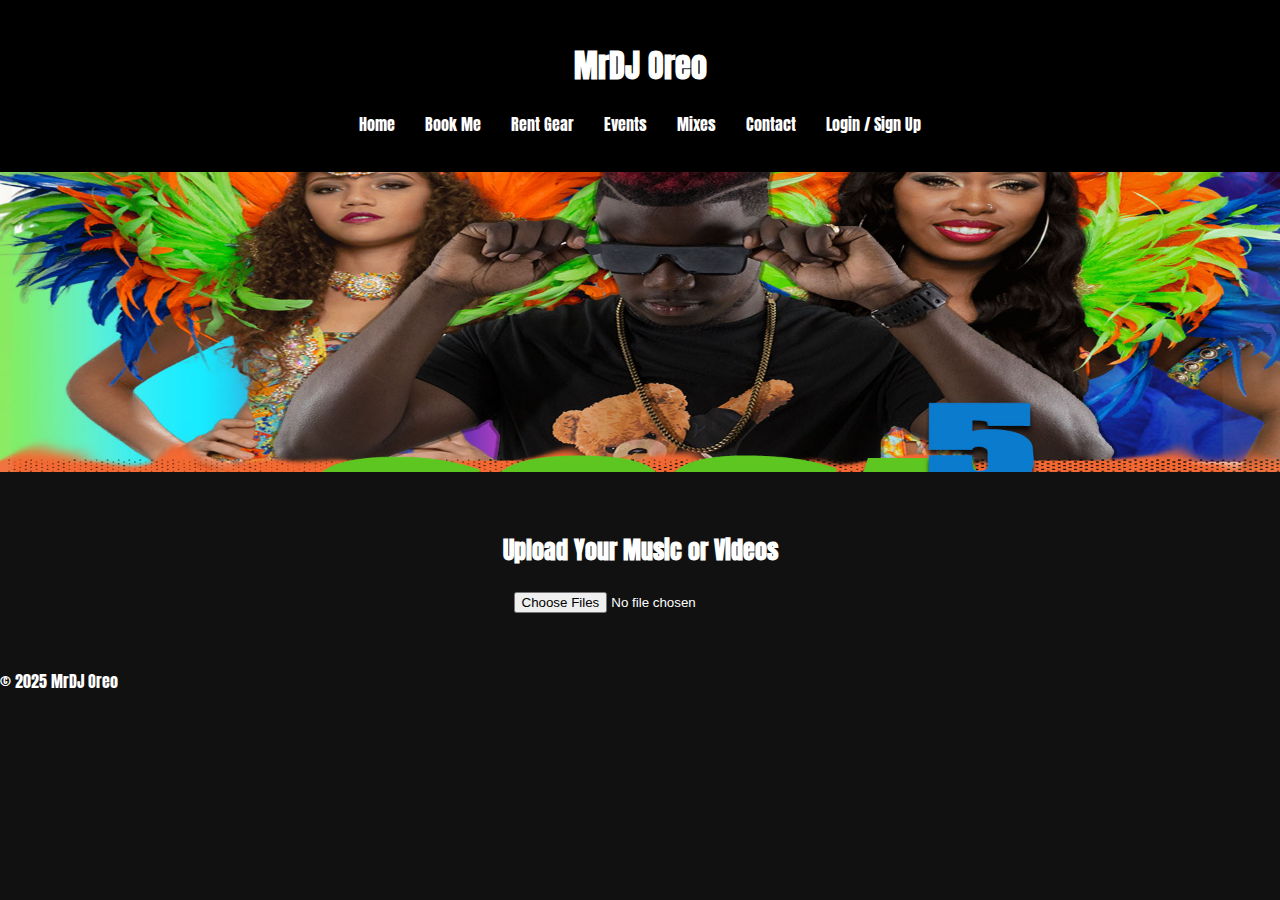
==== index.html @ 46a893a2 "Update index.html" ====
<!DOCTYPE html>
<html lang="en">
<head>
  <meta charset="UTF-8">
  <meta name="viewport" content="width=device-width, initial-scale=1.0">
  <title>MrDJ Oreo</title>
  <link rel="stylesheet" href="style.css">
  <link href="https://fonts.googleapis.com/css2?family=Anton&display=swap" rel="stylesheet">
  <script src="script.js" defer></script>
</head>
<body>
  <header>
    <h1>MrDJ Oreo</h1>
    <nav>
      <ul>
        <li><a href="#">Home</a></li>
        <li><a href="#">Book Me</a></li>
        <li><a href="#">Rent Gear</a></li>
        <li><a href="#">Events</a></li>
        <li><a href="#">Mixes</a></li>
        <li><a href="#">Contact</a></li>
        <li><a href="#">Login / Sign Up</a></li>
      </ul>
    </nav>
  </header>

  <section class="slideshow">
    <img class="slide" src="mixes-banner.jpg" alt="PHOTO-2023-11-07-15-12-43.jpg">
    <img class="slide" src="PHOTO-2023-11-07-15-12-43.jpg" alt="mixes-banner.jpg">
    <img class="slide" src="mixes-banner.jpg" alt="PHOTO-2023-11-07-15-12-43.jpg">
  </section>

  <section class="upload-section">
    <h2>Upload Your Music or Videos</h2>
    <input type="file" id="mediaUpload" multiple>
    <div id="mediaPreview"></div>
  </section>

  <footer>
    <p>&copy; 2025 MrDJ Oreo</p>
  </footer>
</body>
</html>
---- style.css ----
body {
  margin: 0;
  font-family: 'Anton', sans-serif;
  background: #111;
  color: #fff;
}

header {
  background: #000;
  padding: 20px;
  text-align: center;
}

nav ul {
  list-style: none;
  padding: 0;
  display: flex;
  justify-content: center;
  flex-wrap: wrap;
}

nav ul li {
  margin: 0 15px;
}

nav ul li a {
  color: #fff;
  text-decoration: none;
  font-size: 16px;
}

.slideshow {
  position: relative;
  width: 100%;
  height: 300px;
  overflow: hidden;
}

.slide {
  position: absolute;
  width: 100%;
  height: 100%;
  object-fit: cover;
  opacity: 0;
  transition: opacity 1s ease-in-out;
}

.slide.active {
  opacity: 1;
}

.upload-section {
  padding: 40px 20px;
  text-align: center;
}

#mediaPreview img, #mediaPreview video {
  max-width: 300px;
  margin: 10px;
  display: inline-block;
}
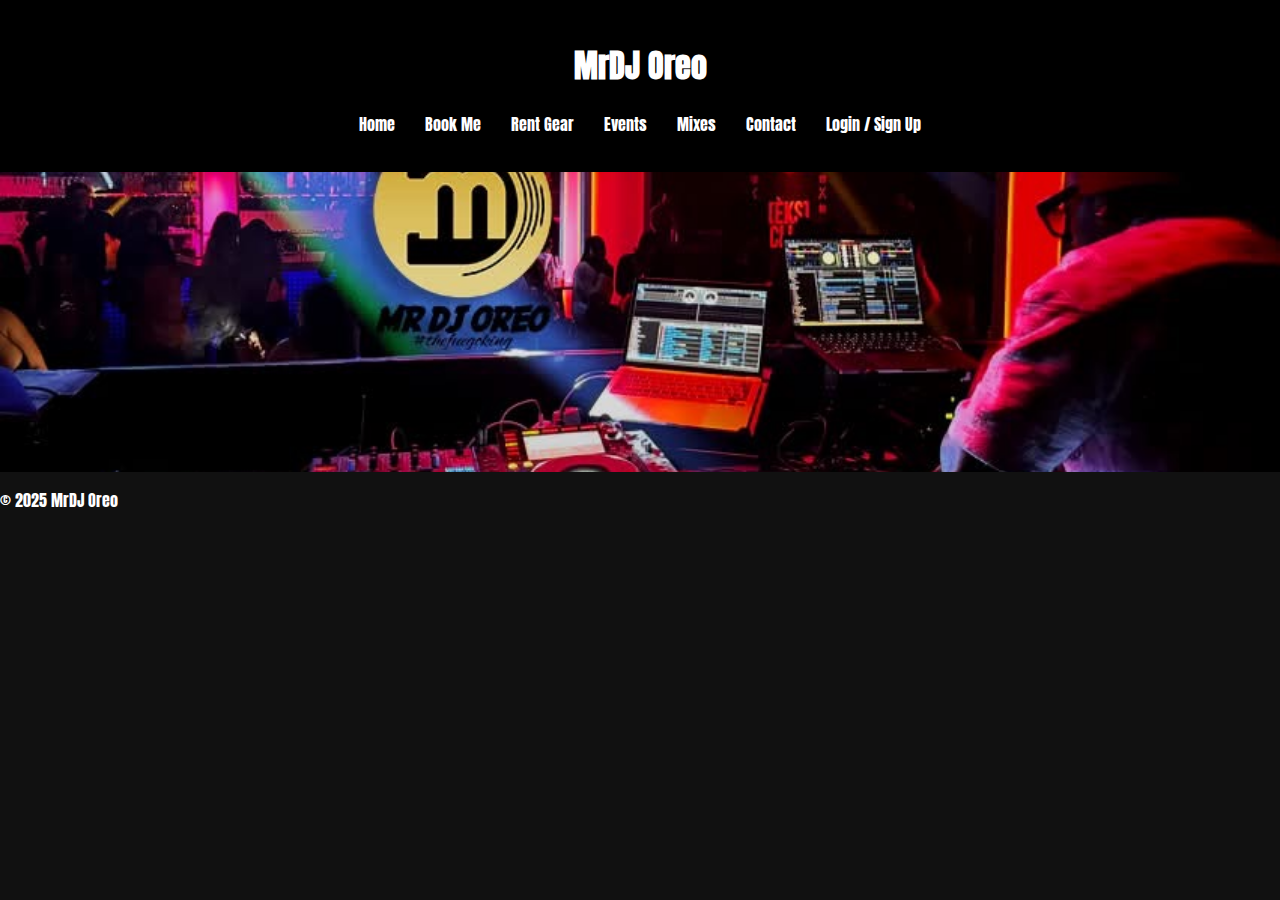
==== commit 33fa3f76: "Update index.html" ====
--- a/index.html
+++ b/index.html
@@ -26,16 +26,11 @@
   </header>
 
   <section class="slideshow">
-    <img class="slide" src="mixes-banner.jpg" alt="PHOTO-2023-11-07-15-12-43.jpg">
-    <img class="slide" src="PHOTO-2023-11-07-15-12-43.jpg" alt="mixes-banner.jpg">
-    <img class="slide" src="mixes-banner.jpg" alt="PHOTO-2023-11-07-15-12-43.jpg">
+    <img class="slide" src="contact-banner.jpg" alt="rent-banner.jpg" alt="PHOTO-2023-11-07-15-12-43.jpg">
+    <img class="slide" src="PHOTO-2023-11-07-15-12-43.jpg" alt="contact-banner.jpg" alt="rent-banner.jpg">
+    <img class="slide" src="contact-banner.jpg" alt="PHOTO-2023-11-07-15-12-43.jpg" alt="rent-banner.jpg">
   </section>
-
-  <section class="upload-section">
-    <h2>Upload Your Music or Videos</h2>
-    <input type="file" id="mediaUpload" multiple>
-    <div id="mediaPreview"></div>
-  </section>
+  
 
   <footer>
     <p>&copy; 2025 MrDJ Oreo</p>
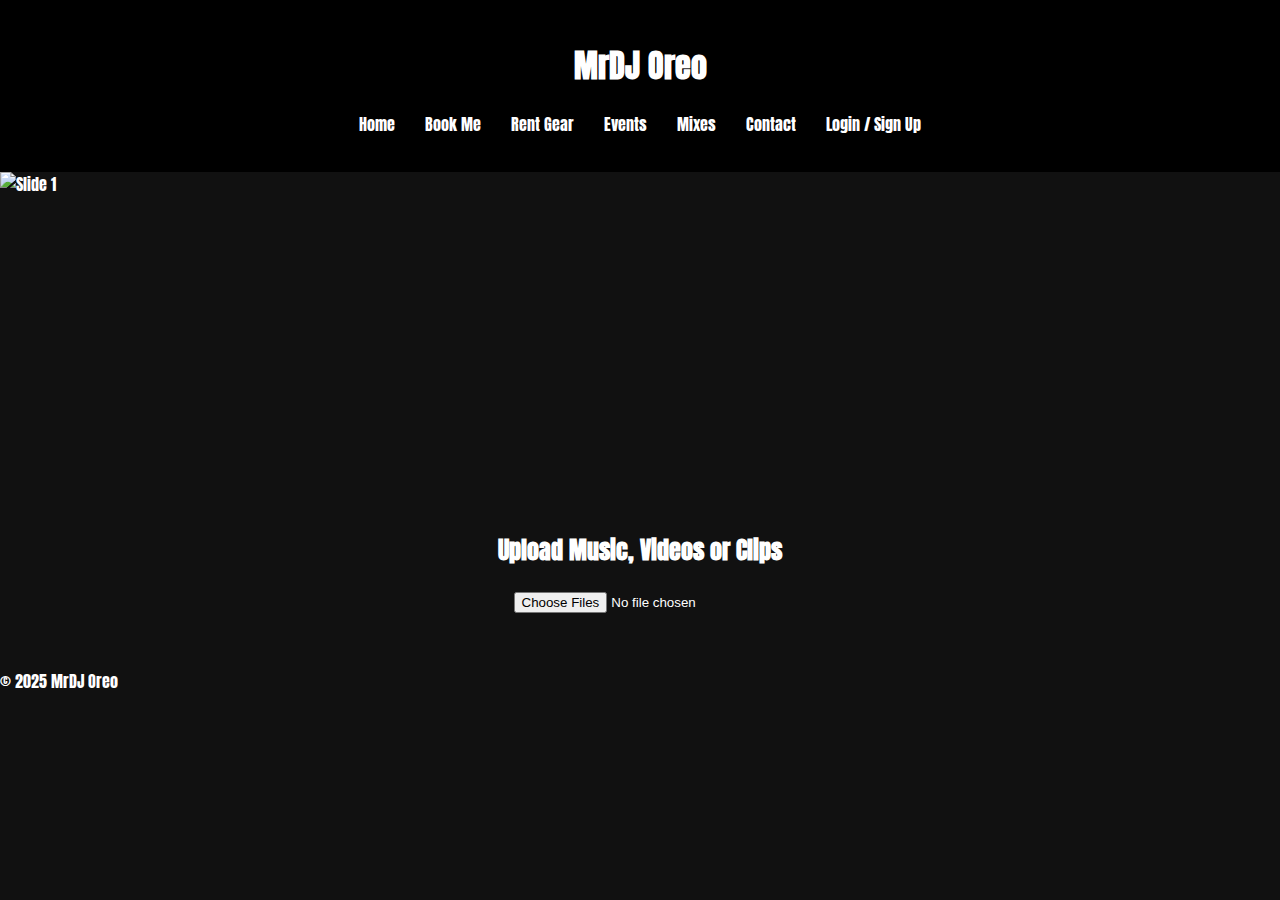
==== commit 5fac4866: "Add files via upload" ====
--- a/index.html
+++ b/index.html
@@ -26,11 +26,16 @@
   </header>
 
   <section class="slideshow">
-    <img class="slide" src="contact-banner.jpg" alt="rent-banner.jpg" alt="PHOTO-2023-11-07-15-12-43.jpg">
-    <img class="slide" src="PHOTO-2023-11-07-15-12-43.jpg" alt="contact-banner.jpg" alt="rent-banner.jpg">
-    <img class="slide" src="contact-banner.jpg" alt="PHOTO-2023-11-07-15-12-43.jpg" alt="rent-banner.jpg">
+    <img class="slide" src="slide1.jpg" alt="Slide 1">
+    <img class="slide" src="slide2.jpg" alt="Slide 2">
+    <img class="slide" src="slide3.jpg" alt="Slide 3">
   </section>
-  
+
+  <section class="upload-section">
+    <h2>Upload Music, Videos or Clips</h2>
+    <input type="file" id="mediaUpload" multiple accept="audio/*,video/*">
+    <div id="mediaPreview"></div>
+  </section>
 
   <footer>
     <p>&copy; 2025 MrDJ Oreo</p>
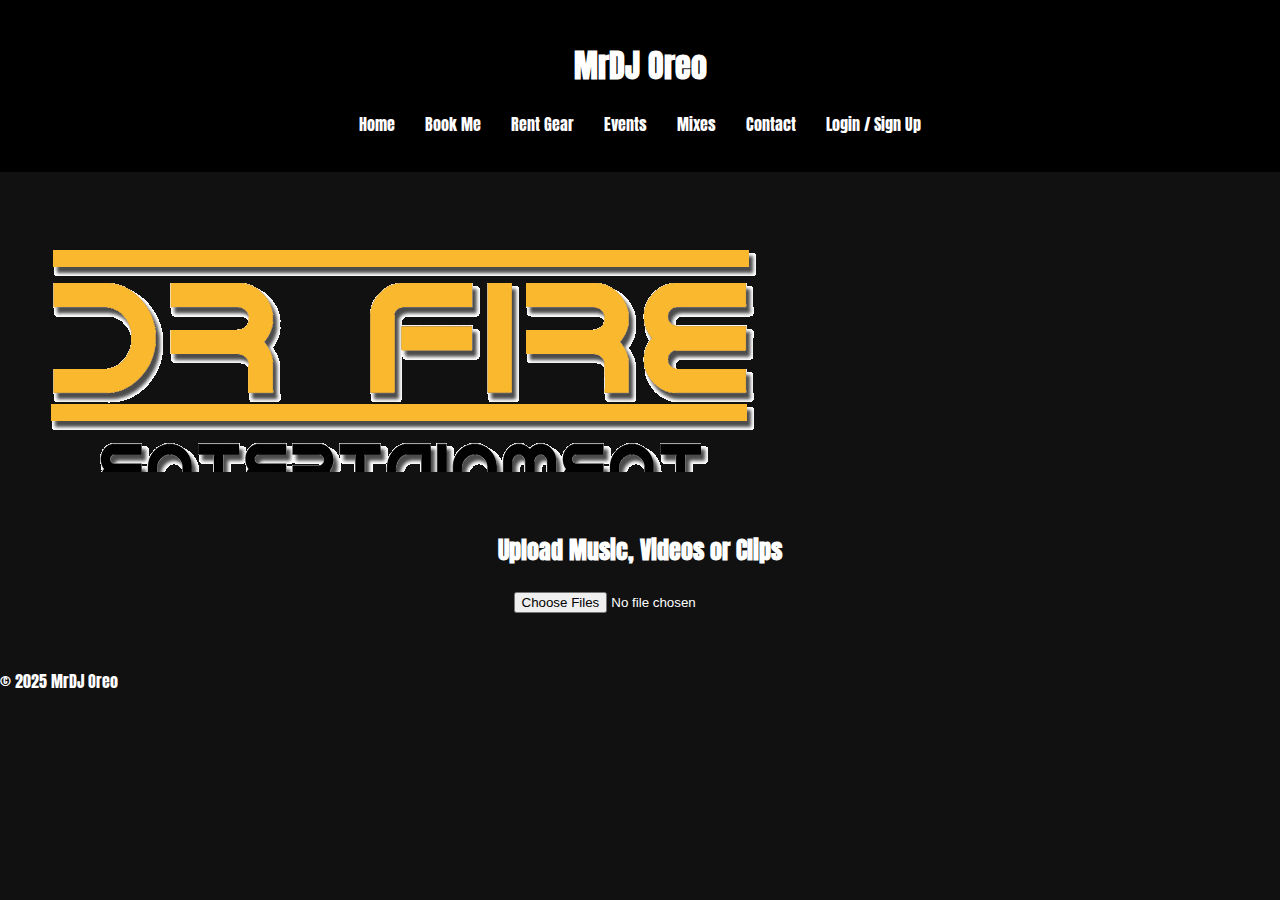
==== commit d7d6096f: "Update index.html" ====
--- a/index.html
+++ b/index.html
@@ -26,10 +26,12 @@
   </header>
 
   <section class="slideshow">
-    <img class="slide" src="slide1.jpg" alt="Slide 1">
-    <img class="slide" src="slide2.jpg" alt="Slide 2">
-    <img class="slide" src="slide3.jpg" alt="Slide 3">
-  </section>
+  <img class="website front.png" src="rent-banner.jpg" alt="book-banner.jpg">
+  <img class="rent-banner.jpg" src="website front.png" alt="book-banner.jpg">
+  <img class="book-banner.jpg" src="rent-banner.jpg" alt="website front.png">
+  <img class="book-banner.jpg" src="website front.png" alt="rent-banner.jpg">
+</section>
+
 
   <section class="upload-section">
     <h2>Upload Music, Videos or Clips</h2>
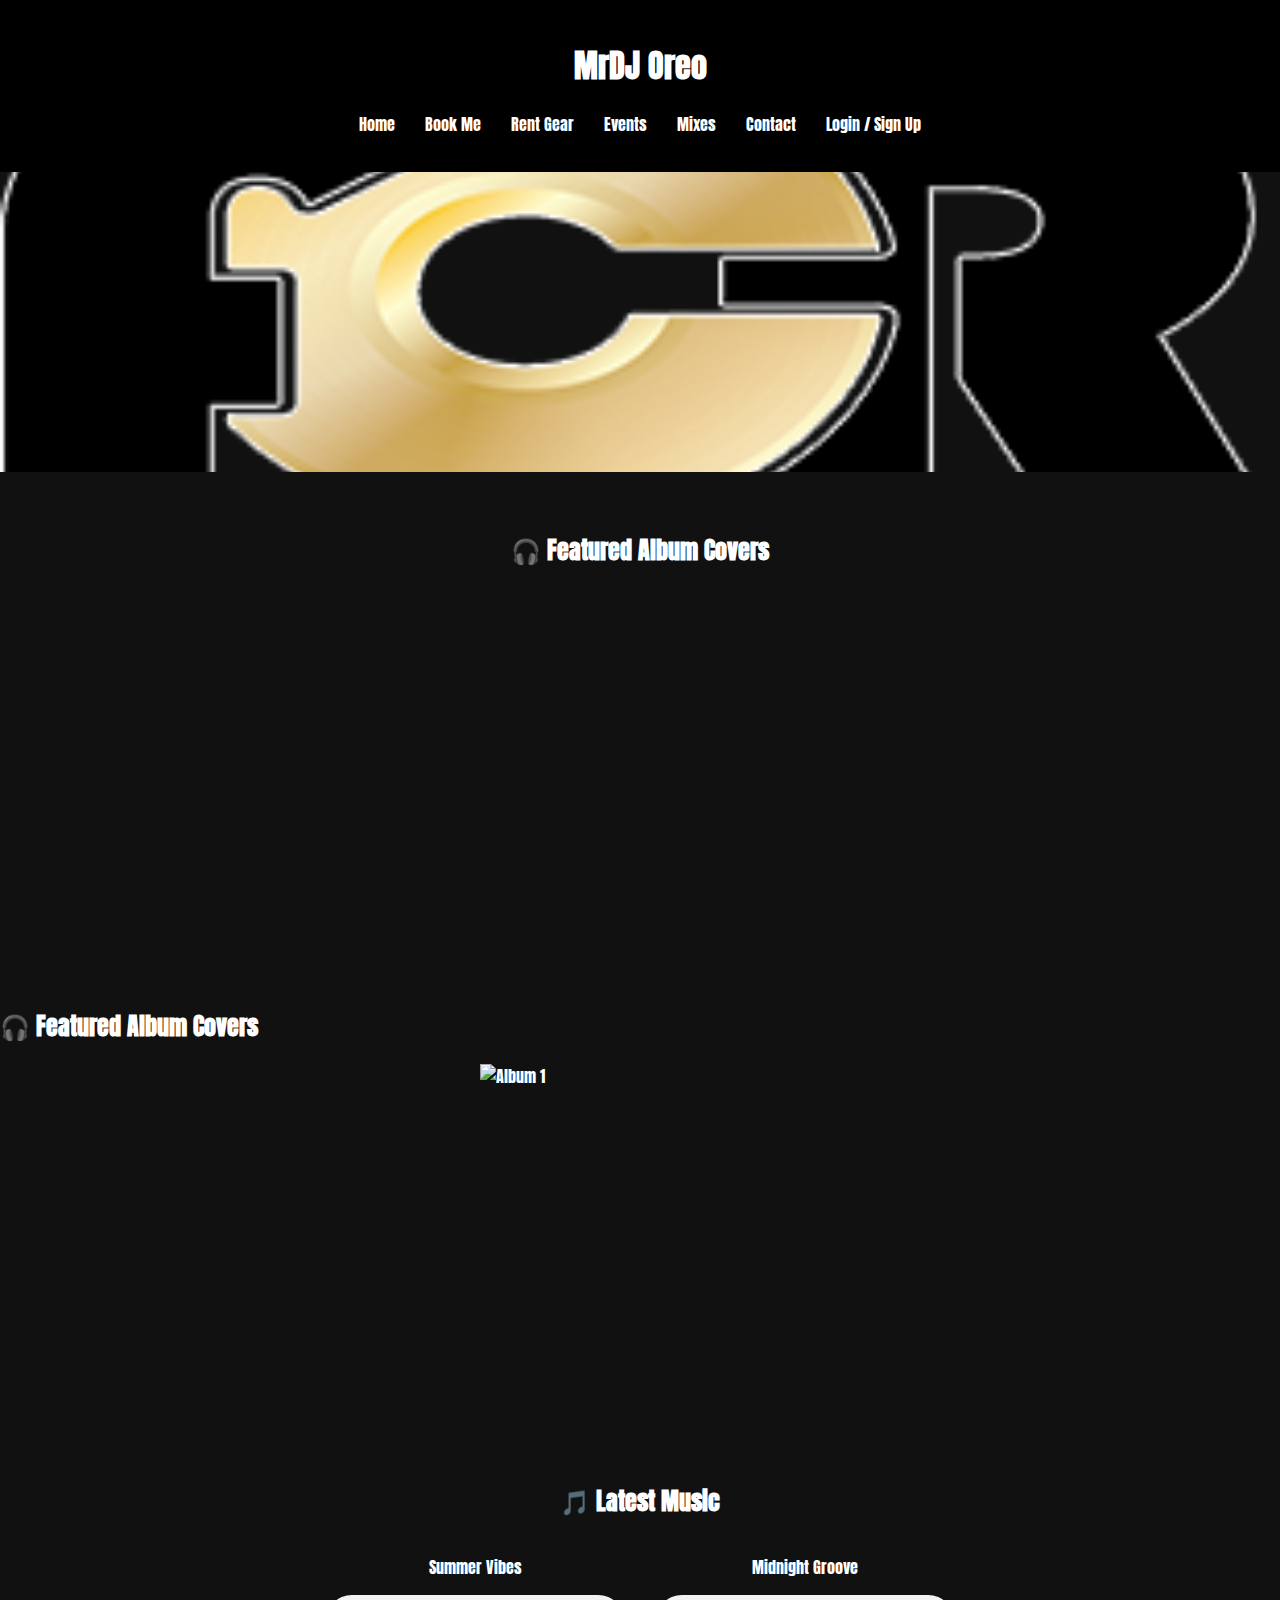
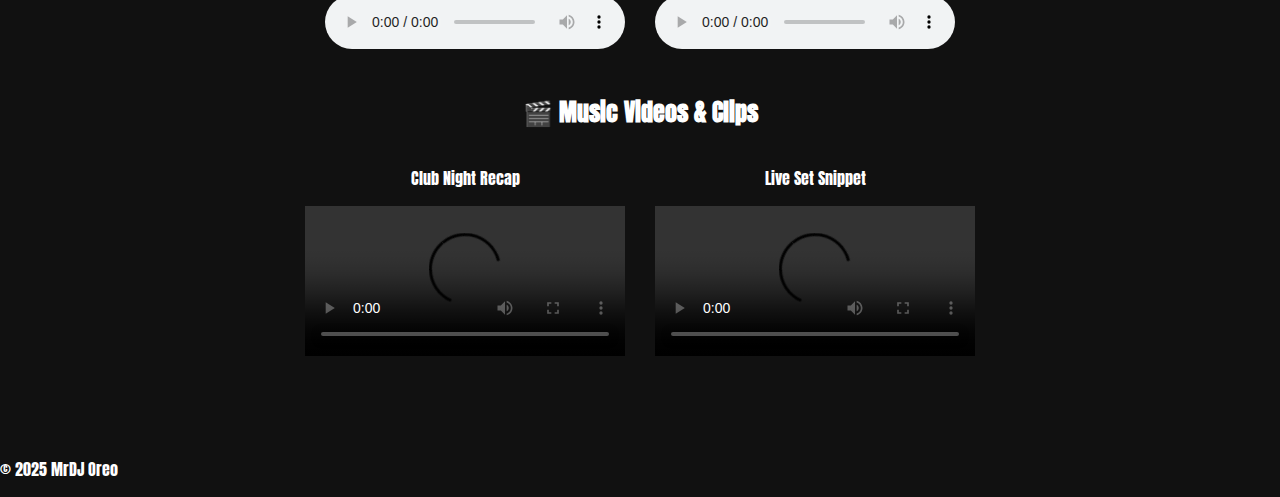
==== commit ac820d84: "Add files via upload" ====
--- a/index.html
+++ b/index.html
@@ -25,18 +25,75 @@
     </nav>
   </header>
 
+  
   <section class="slideshow">
-  <img class="website front.png" src="rent-banner.jpg" alt="book-banner.jpg">
-  <img class="rent-banner.jpg" src="website front.png" alt="book-banner.jpg">
-  <img class="book-banner.jpg" src="rent-banner.jpg" alt="website front.png">
-  <img class="book-banner.jpg" src="website front.png" alt="rent-banner.jpg">
-</section>
+    <img class="slide active" src="book-banner.jpg" alt="Book Me Banner">
+    <img class="slide" src="events-banner.jpg" alt="Events Banner">
+    <img class="slide" src="rent-banner.jpg" alt="Rent Gear Banner">
+    <img class="slide" src="website front.png" alt="Main Front Banner">
+  </section>
 
 
-  <section class="upload-section">
-    <h2>Upload Music, Videos or Clips</h2>
-    <input type="file" id="mediaUpload" multiple accept="audio/*,video/*">
-    <div id="mediaPreview"></div>
+
+  
+  <section class="album-slideshow">
+    <h2>🎧 Featured Album Covers</h2>
+    <div class="album-carousel">
+      <a href="https://example.com/album1" target="_blank" class="album-slide-link">
+        <img class="album-slide active" src="album1.jpg" alt="Album 1">
+        <div class="album-caption">Rise Up<br><span>Released: 2024</span></div>
+      </a>
+      <a href="https://example.com/album2" target="_blank" class="album-slide-link">
+        <img class="album-slide" src="album2.jpg" alt="Album 2">
+        <div class="album-caption">Night Shift<br><span>Released: 2023</span></div>
+      </a>
+      <a href="https://example.com/album3" target="_blank" class="album-slide-link">
+        <img class="album-slide" src="album3.jpg" alt="Album 3">
+        <div class="album-caption">Bassline Fever<br><span>Released: 2022</span></div>
+      </a>
+    </div>
+  </section>
+
+    <h2>🎧 Featured Album Covers</h2>
+    <div class="album-carousel">
+      <img class="album-slide active" src="album1.jpg" alt="Album 1">
+      <img class="album-slide" src="album2.jpg" alt="Album 2">
+      <img class="album-slide" src="album3.jpg" alt="Album 3">
+    </div>
+  </section>
+
+  <section class="media-showcase">
+    <h2>🎵 Latest Music</h2>
+    <div class="media-row">
+      <div class="media-item">
+        <p>Summer Vibes</p>
+        <audio controls>
+          <source src="music1.mp3" type="audio/mpeg">
+        </audio>
+      </div>
+      <div class="media-item">
+        <p>Midnight Groove</p>
+        <audio controls>
+          <source src="music2.mp3" type="audio/mpeg">
+        </audio>
+      </div>
+    </div>
+
+    <h2>🎬 Music Videos & Clips</h2>
+    <div class="media-row">
+      <div class="media-item">
+        <p>Club Night Recap</p>
+        <video controls width="320">
+          <source src="video1.mp4" type="video/mp4">
+        </video>
+      </div>
+      <div class="media-item">
+        <p>Live Set Snippet</p>
+        <video controls width="320">
+          <source src="video2.mp4" type="video/mp4">
+        </video>
+      </div>
+    </div>
   </section>
 
   <footer>
--- a/style.css
+++ b/style.css
@@ -60,3 +60,92 @@
   margin: 10px;
   display: inline-block;
 }
+
+.media-showcase {
+  padding: 40px 20px;
+  text-align: center;
+}
+
+.media-showcase h2 {
+  margin-bottom: 20px;
+}
+
+.media-row {
+  display: flex;
+  justify-content: center;
+  flex-wrap: wrap;
+  gap: 30px;
+  margin-bottom: 40px;
+}
+
+.media-item {
+  max-width: 320px;
+}
+
+.album-slideshow {
+  text-align: center;
+  padding: 40px 20px;
+}
+
+.album-carousel {
+  position: relative;
+  width: 320px;
+  margin: 0 auto;
+  height: 320px;
+  overflow: hidden;
+}
+
+.album-slide {
+  position: absolute;
+  width: 100%;
+  height: 100%;
+  object-fit: cover;
+  opacity: 0;
+  transition: opacity 1s ease-in-out;
+}
+
+.album-slide.active {
+  opacity: 1;
+}
+
+.album-carousel {
+  position: relative;
+  width: 320px;
+  margin: 0 auto;
+  height: 360px;
+  overflow: hidden;
+}
+
+.album-slide-link {
+  position: absolute;
+  width: 100%;
+  height: 100%;
+  opacity: 0;
+  text-align: center;
+  transition: opacity 1s ease-in-out;
+  text-decoration: none;
+  color: white;
+}
+
+.album-slide-link.active {
+  opacity: 1;
+}
+
+.album-slide {
+  width: 100%;
+  height: 320px;
+  object-fit: cover;
+  display: block;
+}
+
+.album-caption {
+  padding-top: 5px;
+  font-size: 18px;
+  font-weight: bold;
+}
+
+.album-caption span {
+  display: block;
+  font-size: 14px;
+  color: #ccc;
+}
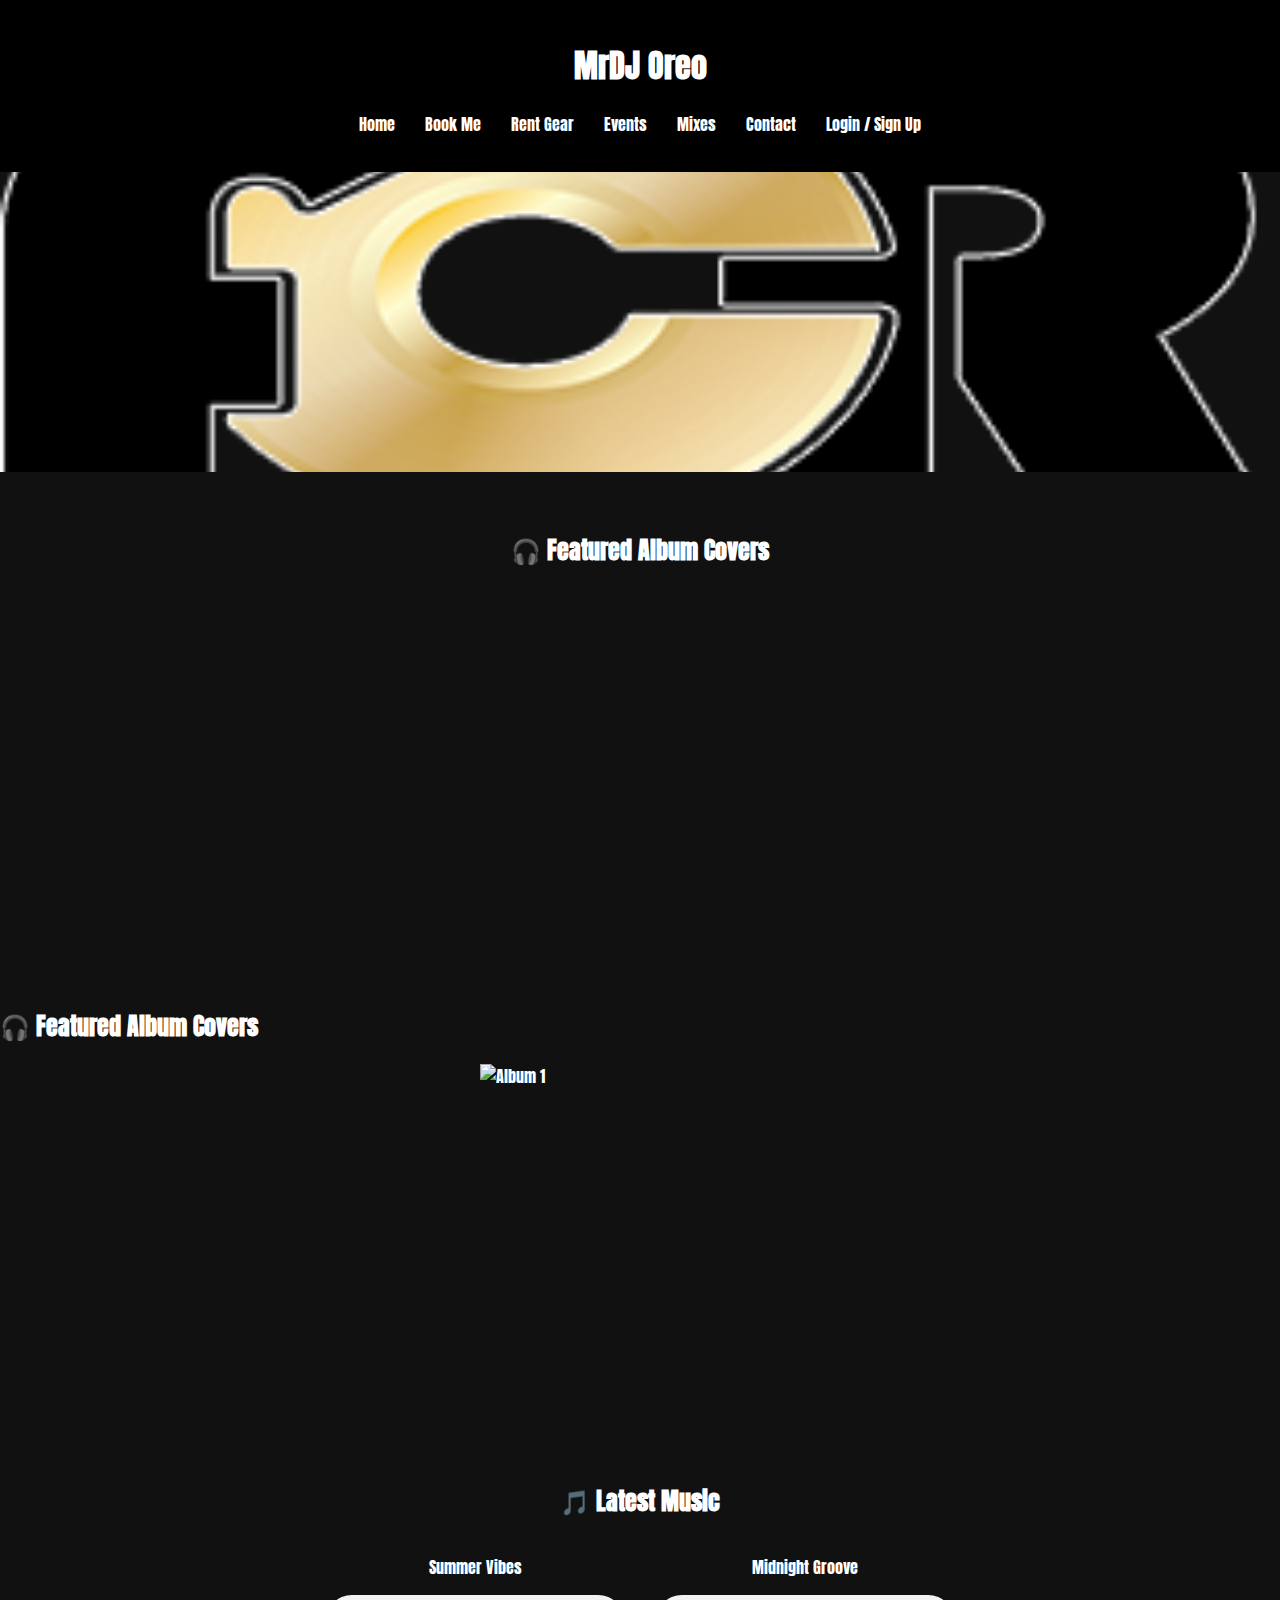
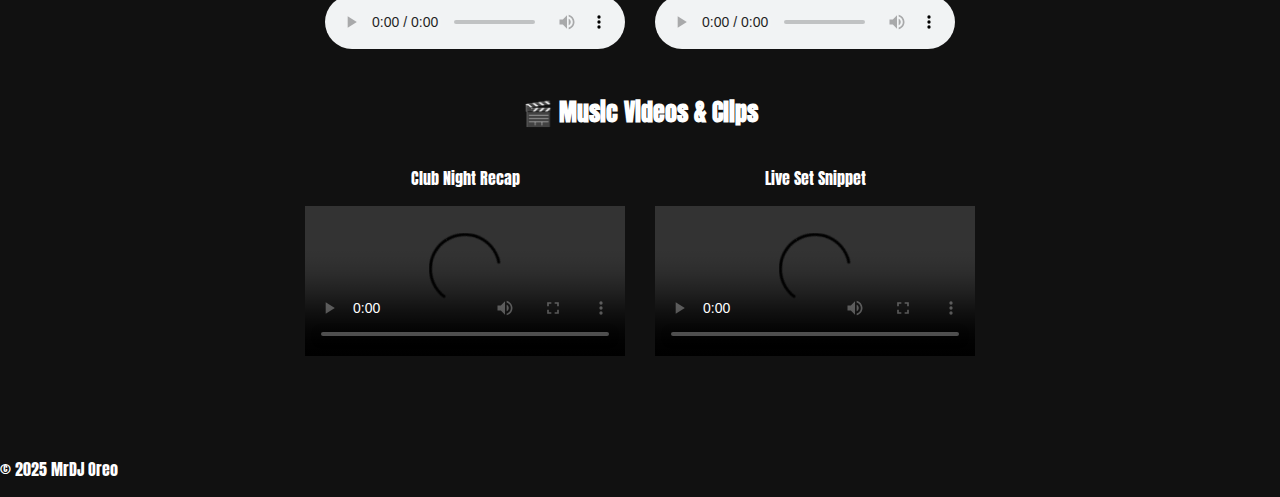
==== commit 0b1c049f: "Update index.html" ====
--- a/index.html
+++ b/index.html
@@ -56,7 +56,7 @@
 
     <h2>🎧 Featured Album Covers</h2>
     <div class="album-carousel">
-      <img class="album-slide active" src="album1.jpg" alt="Album 1">
+      <img class="album-slide active" src="carnaval de toulouse.png" alt="Album 1">
       <img class="album-slide" src="album2.jpg" alt="Album 2">
       <img class="album-slide" src="album3.jpg" alt="Album 3">
     </div>
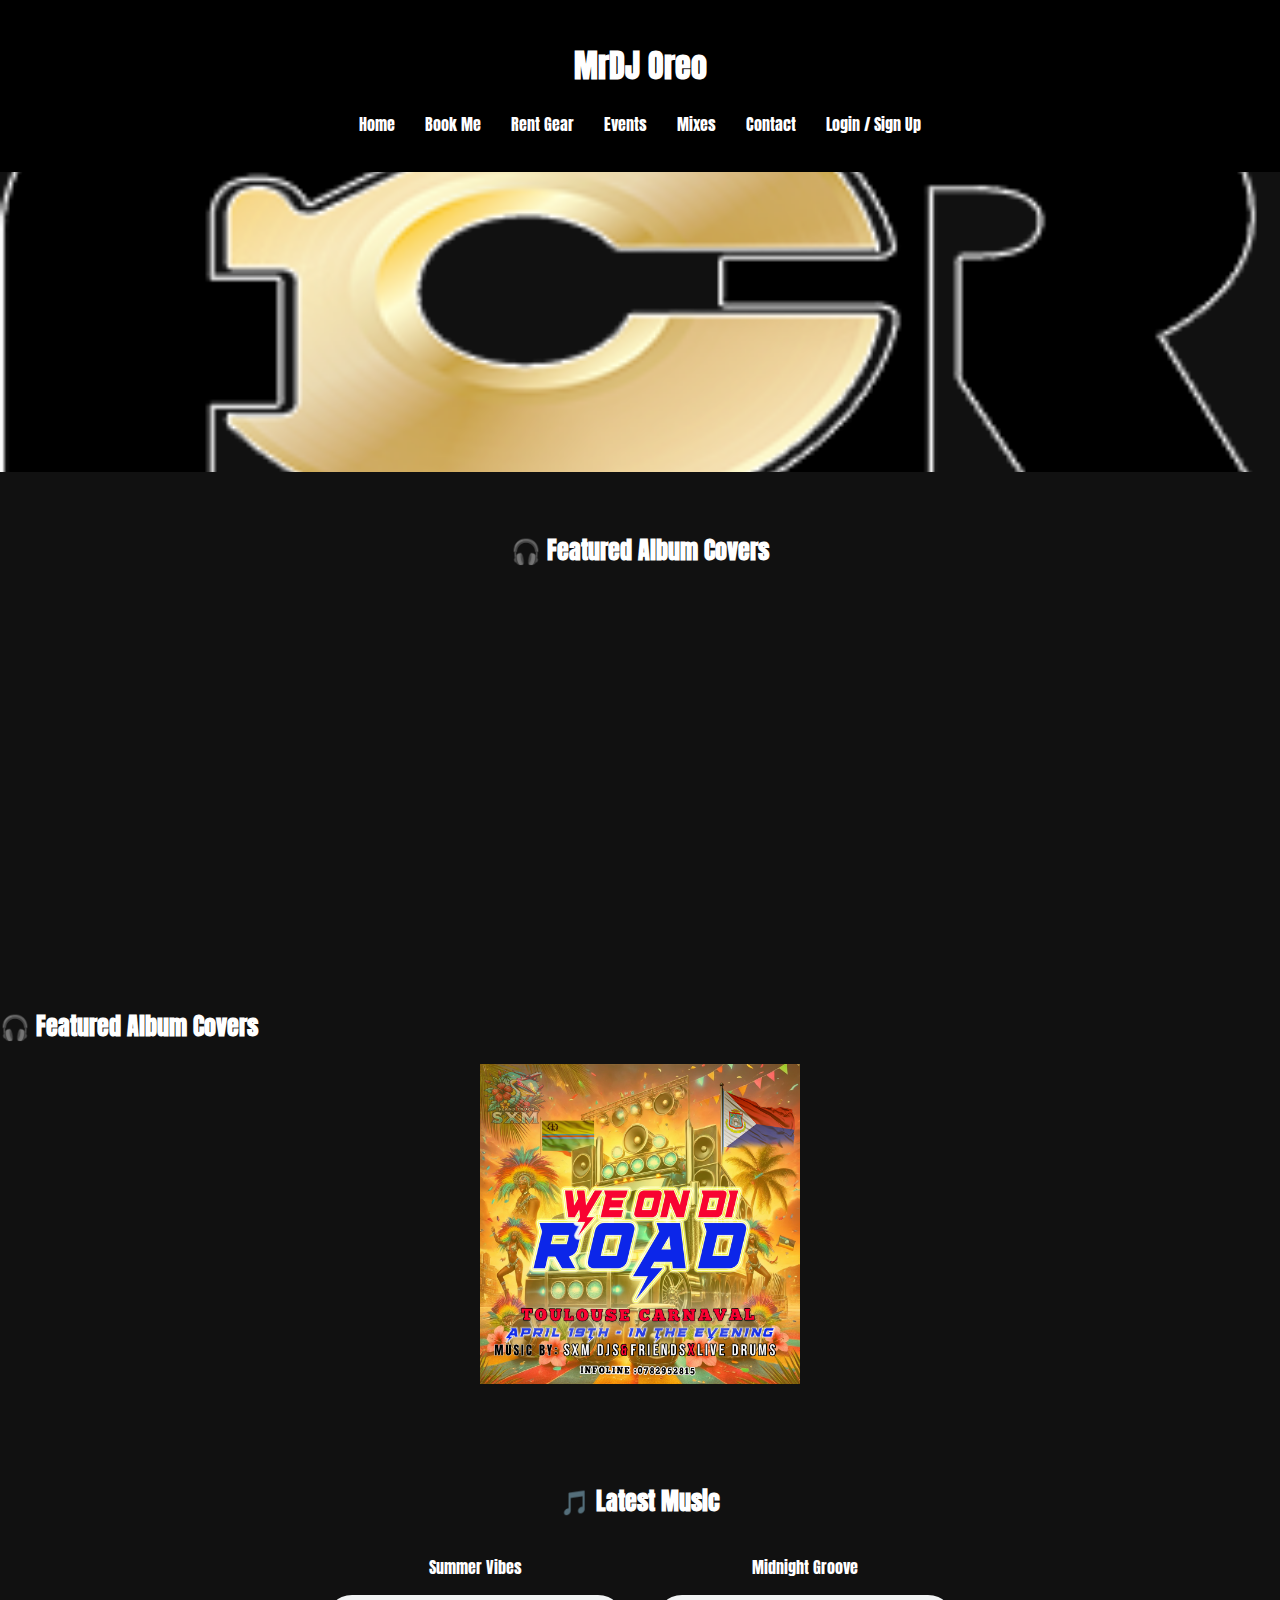
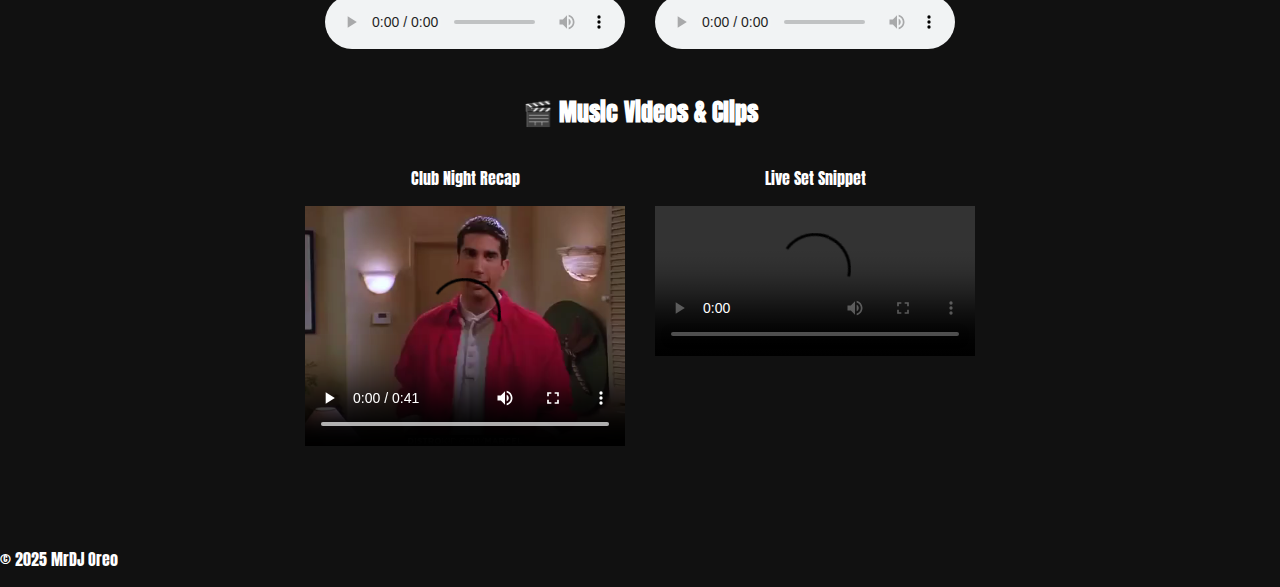
==== commit ffab4cae: "Update index.html" ====
--- a/index.html
+++ b/index.html
@@ -84,7 +84,7 @@
       <div class="media-item">
         <p>Club Night Recap</p>
         <video controls width="320">
-          <source src="video1.mp4" type="video/mp4">
+          <source src="marcel-what-to-do-feat-matts--lefou-1587323021.mp4" type="video/mp4">
         </video>
       </div>
       <div class="media-item">
